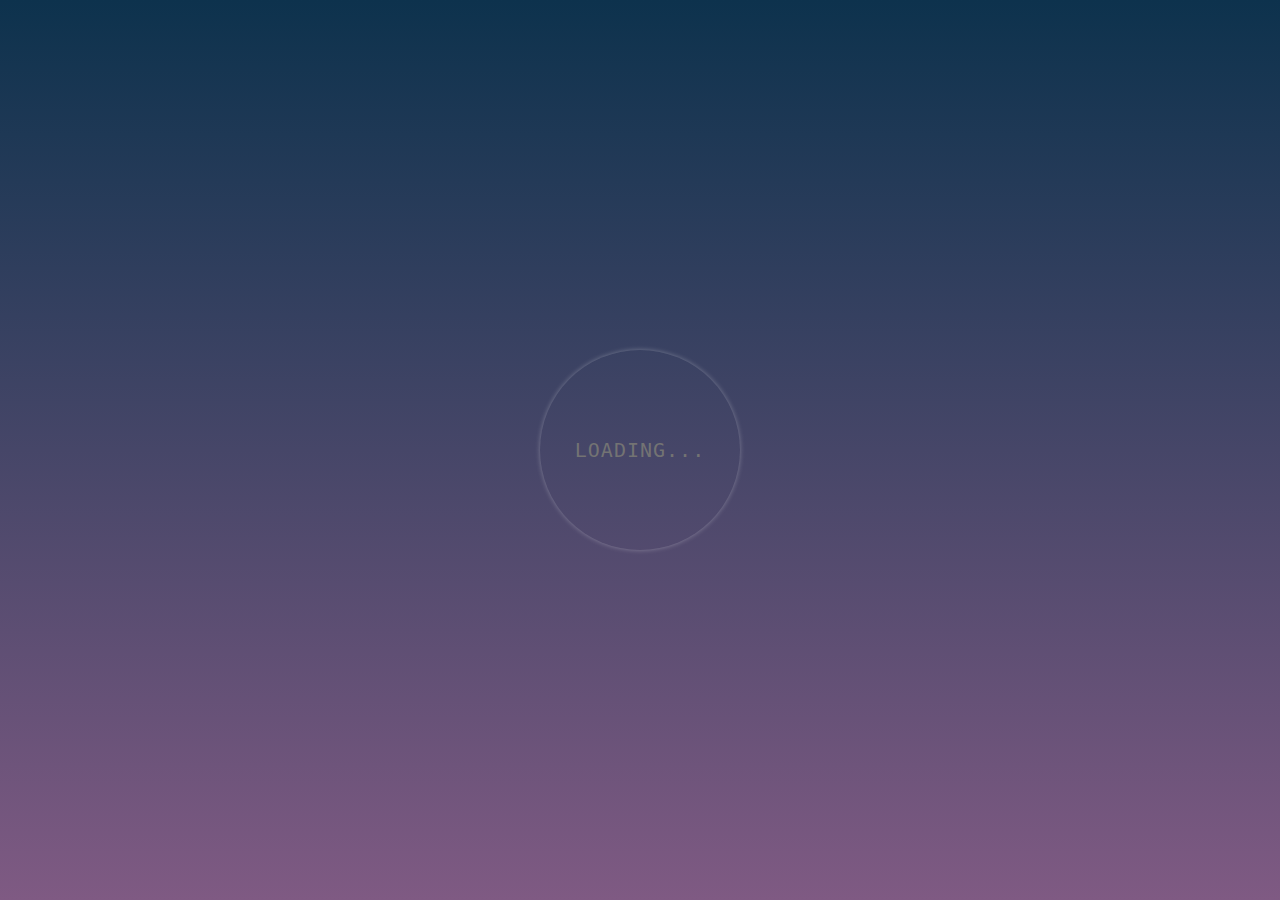
==== index.html @ de7783d9 "Update index.html" ====
<!DOCTYPE html>
<html lang="en">
<head>
    <meta charset="utf-8">
    <title>LoadingPage</title>
    <link rel="stylesheet" href="style.css">
    <link href='https://fonts.googleapis.com/css?family=Montserrat' rel='stylesheet'>

</head>
<body>
<div class="whole-body">
<script>
    const myTimeout = setTimeout(myfunction, 2700);
    function myfunction() {
        location.replace("/Wallyexe/Pages/Home.html")
    }
</script>
        <div class="center">
            <div class="ring"></div>
            <style>
                body{
                    font-family: monospace;
                }
            </style>
            <span>loading...</span>
        </div>
</div>

</body>
</html>
---- style.css ----
/*Loading page text*/
.whole-body{
    cursor: url("images/normal.cur"), auto;
}
a{cursor: url("images/link.cur"), auto;}
li{cursor: url("images/link.cur"), auto;}
i{cursor: url("images/link.cur"), auto;}
p{cursor: url("images/link.cur"), auto;}
h1{cursor: url("images/link.cur"), auto;}

body{
    margin: 0;
    padding: 0;
    font-family: monospace;
    background: linear-gradient(#0D324D, #7F5A83);
}
.center{
    display: flex;
    text-align: center;
    justify-content: center;
    align-items: center;
    min-height: 100vh;
}
.ring{
    position: absolute;
    width: 200px;
    height: 200px;
    border-radius: 50%;
    animation: ring 2s infinite;
}
@keyframes ring{
    0%{
        transform: rotate(0deg);
        box-shadow: 1px 5px 2px whitesmoke;
    }
    50%{
        transform: rotate(180deg);
        box-shadow: 1px 5px 2px whitesmoke;
    }
    100%{
        transform: rotate(360deg);
        box-shadow: 1px 5px 2px whitesmoke;
    }
}
.ring:before{
    position: absolute;
    content: '';
    left: 0;
    top: 0;
    height: 100%;
    width: 100%;
    border-radius: 50%;
    box-shadow: 0 0 5px rgba(255, 255, 255, .3);
}
span{
    color: #737373;
    font-size: 20px;
    text-transform: uppercase;
    letter-spacing: 1px;
    line-height: 200px;
    animation: text1 3s ease-in-out infinite;
}
@keyframes text1 {
    50%{ color: black;}
}
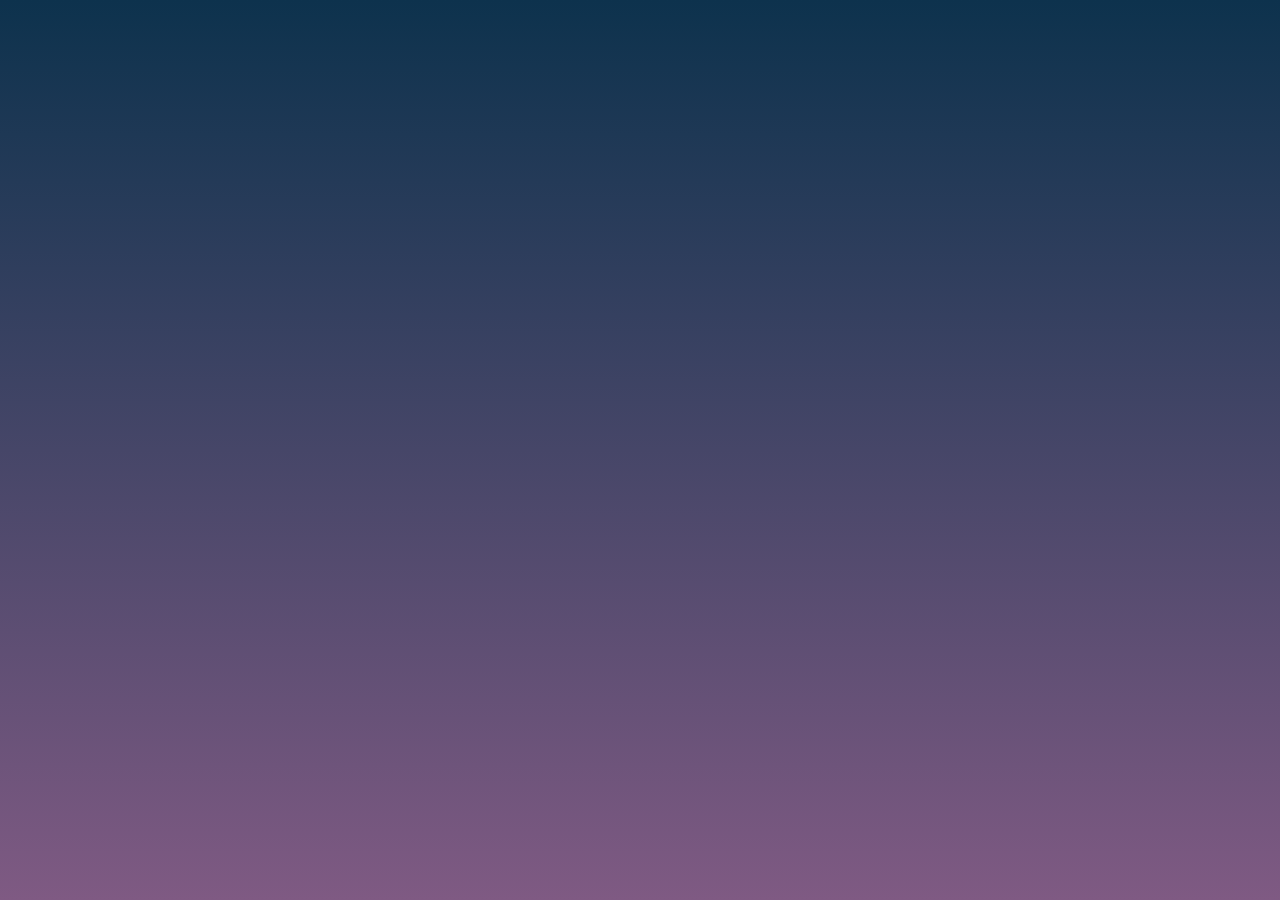
==== commit fdfe1575: "Update index.html" ====
--- a/index.html
+++ b/index.html
@@ -2,28 +2,27 @@
 <html lang="en">
 <head>
     <meta charset="utf-8">
-    <title>LoadingPage</title>
+    <title>Loading Page</title>
     <link rel="stylesheet" href="style.css">
     <link href='https://fonts.googleapis.com/css?family=Montserrat' rel='stylesheet'>
 
 </head>
 <body>
+<div class="animated-background"></div>
 <div class="whole-body">
-<script>
-    const myTimeout = setTimeout(myfunction, 2700);
-    function myfunction() {
-        location.replace("/Wallyexe/Pages/Home.html")
-    }
-</script>
-        <div class="center">
-            <div class="ring"></div>
-            <style>
-                body{
-                    font-family: monospace;
-                }
-            </style>
-            <span>loading...</span>
+    <script>
+        const myTimeout = setTimeout(myfunction, 277700);
+        function myfunction() {
+            location.replace("/Wallyexe/Pages/Home.html ")
+        }
+    </script>
+    <div class="center">
+        <div class="loader">
+            <div class="circle"></div>
+            <div class="circle"></div>
+            <div class="circle"></div>
         </div>
+    </div>
 </div>
 
 </body>
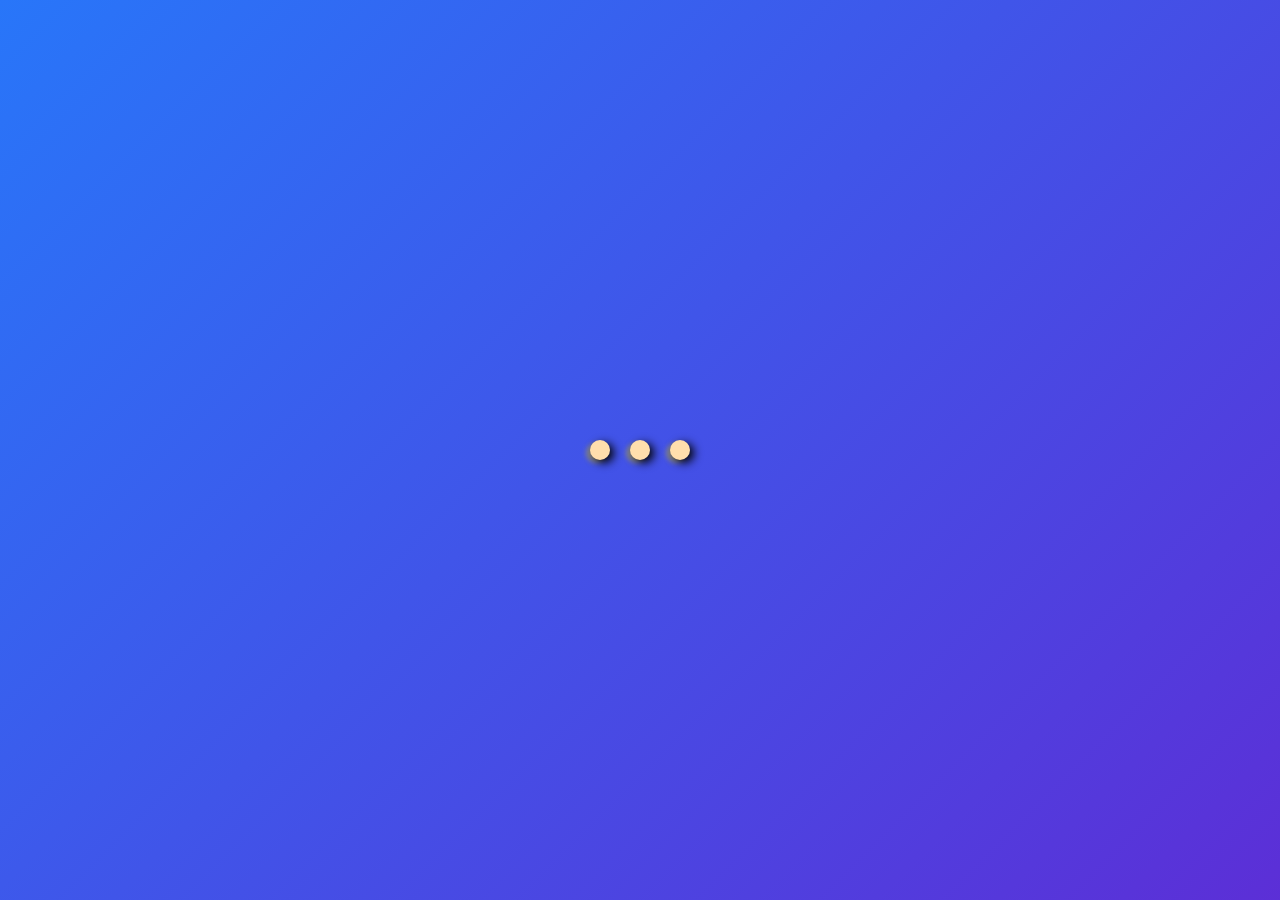
==== commit f9e92b82: "Update index.html" ====
--- a/index.html
+++ b/index.html
@@ -11,7 +11,7 @@
 <div class="animated-background"></div>
 <div class="whole-body">
     <script>
-        const myTimeout = setTimeout(myfunction, 277700);
+        const myTimeout = setTimeout(myfunction, 2700);
         function myfunction() {
             location.replace("/Wallyexe/Pages/Home.html ")
         }
--- a/style.css
+++ b/style.css
@@ -1,4 +1,27 @@
 /*Loading page text*/
+html, body {
+    width: 100%;
+    height:100%;
+}
+body {
+    margin: 0;
+    padding: 0;
+    font-family: monospace;
+    background: linear-gradient(-45deg, #F53844, #42378F, #6D17CB, #2876F9);
+    background-size: 400% 400%;
+    animation: gradient 15s ease infinite;
+}
+@keyframes gradient {
+    0% {
+        background-position: 0% 50%;
+    }
+    50% {
+        background-position: 100% 50%;
+    }
+    100% {
+        background-position: 0% 50%;
+    }
+}
 .whole-body{
     cursor: url("images/normal.cur"), auto;
 }
@@ -8,12 +31,6 @@
 p{cursor: url("images/link.cur"), auto;}
 h1{cursor: url("images/link.cur"), auto;}
 
-body{
-    margin: 0;
-    padding: 0;
-    font-family: monospace;
-    background: linear-gradient(#0D324D, #7F5A83);
-}
 .center{
     display: flex;
     text-align: center;
@@ -21,45 +38,39 @@
     align-items: center;
     min-height: 100vh;
 }
-.ring{
-    position: absolute;
-    width: 200px;
-    height: 200px;
+.loader{
+    display: flex;
+    justify-content: center;
+    align-items: center;
+}
+.circle{
+    height: 20px;
+    width: 20px;
+    margin: 0 10px;
     border-radius: 50%;
-    animation: ring 2s infinite;
+    animation: animate 2s infinite linear;
+    background: navajowhite;
+    box-shadow: 4px 3px 10px black ,
+    -4px 3px 5px #888888
 }
-@keyframes ring{
-    0%{
-        transform: rotate(0deg);
-        box-shadow: 1px 5px 2px whitesmoke;
+.circle:nth-child(1){
+    animation-delay: 0.5s;
+}
+.circle:nth-child(2){
+    animation-delay: 1s;
+}
+.circle:nth-child(3){
+    animation-delay: 1.5s;
+}
+@keyframes animate {
+
+    0%,
+    10%{
+        transform: translateY(5px);
     }
+
     50%{
-        transform: rotate(180deg);
-        box-shadow: 1px 5px 2px whitesmoke;
-    }
-    100%{
-        transform: rotate(360deg);
-        box-shadow: 1px 5px 2px whitesmoke;
+        transform:
+        translateY(-25px);
     }
 }
-.ring:before{
-    position: absolute;
-    content: '';
-    left: 0;
-    top: 0;
-    height: 100%;
-    width: 100%;
-    border-radius: 50%;
-    box-shadow: 0 0 5px rgba(255, 255, 255, .3);
-}
-span{
-    color: #737373;
-    font-size: 20px;
-    text-transform: uppercase;
-    letter-spacing: 1px;
-    line-height: 200px;
-    animation: text1 3s ease-in-out infinite;
-}
-@keyframes text1 {
-    50%{ color: black;}
-}